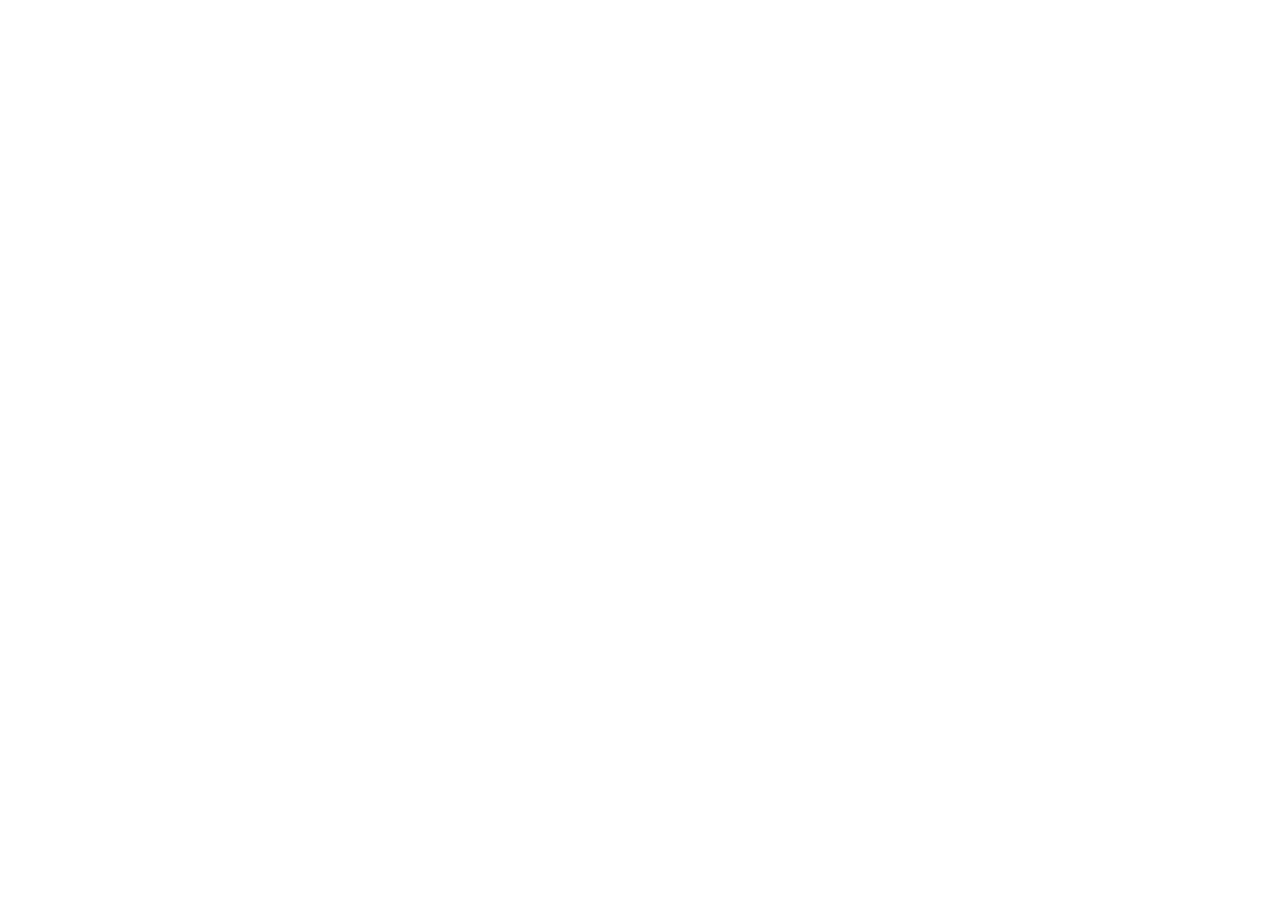
==== index.html @ b8d7ac58 "push" ====
<!DOCTYPE html>
<html lang="en">
<head>
    <meta charset="UTF-8">
    <meta name="viewport" content="width=device-width, initial-scale=1.0">
    <title>Document</title>
</head>
<body></body>
<script src="firstjavascript.js"></script>
</html>
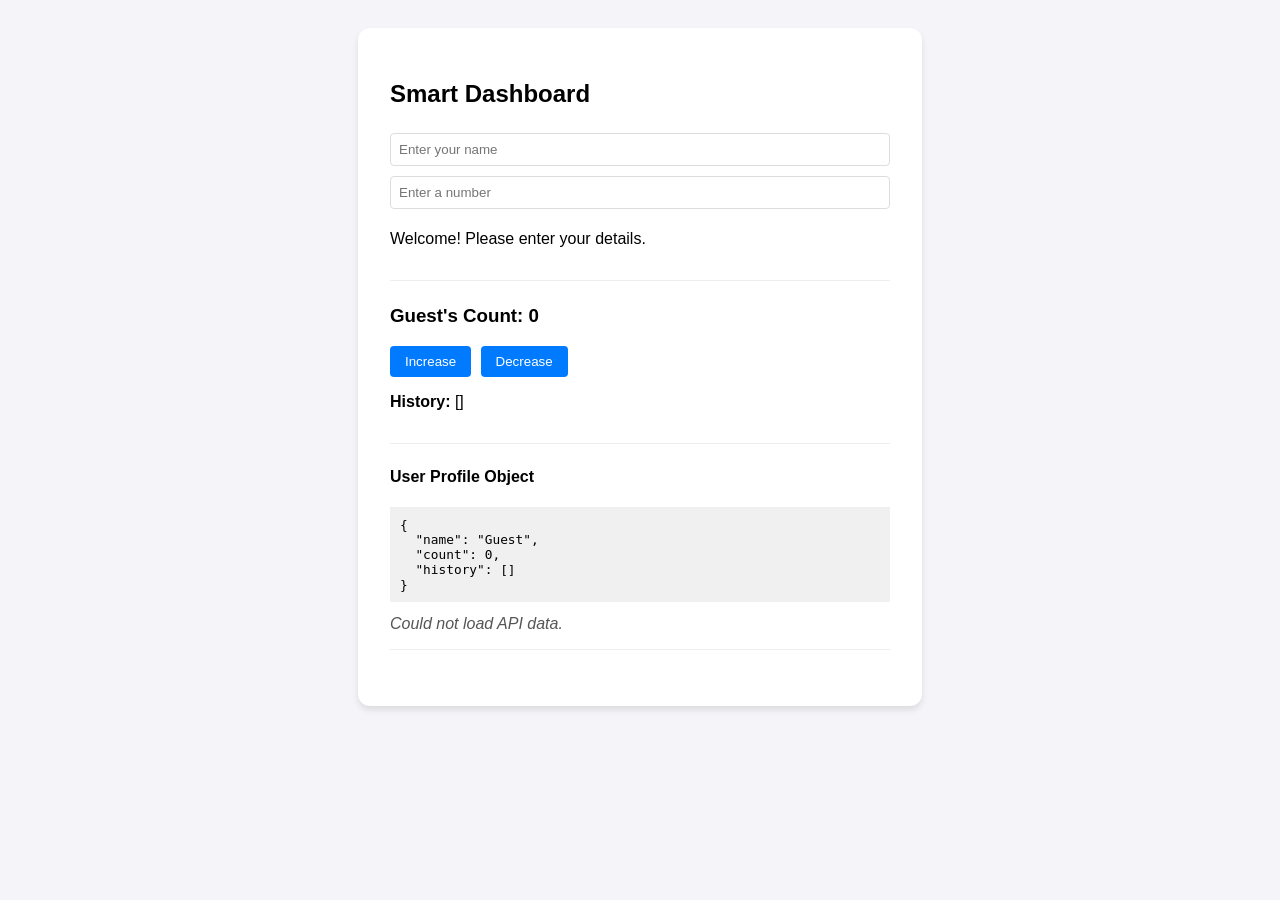
==== commit 837d0dfb: "add initial implementation of Smart User Dashboard" ====
--- a/index.html
+++ b/index.html
@@ -1,10 +1,163 @@
 <!DOCTYPE html>
 <html lang="en">
+
 <head>
     <meta charset="UTF-8">
     <meta name="viewport" content="width=device-width, initial-scale=1.0">
-    <title>Document</title>
+    <title>Smart User Dashboard</title>
+    <style>
+        :root {
+            --bg-color: #f4f4f9;
+            --card-bg: #ffffff;
+        }
+
+        body {
+            font-family: 'Segoe UI', sans-serif;
+            background-color: var(--bg-color);
+            transition: background 0.3s;
+            display: flex;
+            justify-content: center;
+            padding: 20px;
+        }
+
+        .container {
+            background: var(--card-bg);
+            padding: 2rem;
+            border-radius: 12px;
+            box-shadow: 0 4px 6px rgba(0, 0, 0, 0.1);
+            width: 100%;
+            max-width: 500px;
+        }
+
+        .section {
+            margin-bottom: 1.5rem;
+            border-bottom: 1px solid #eee;
+            padding-bottom: 1rem;
+        }
+
+        input {
+            padding: 8px;
+            margin: 5px 0;
+            border: 1px solid #ddd;
+            border-radius: 4px;
+            width: calc(100% - 18px);
+        }
+
+        button {
+            padding: 8px 15px;
+            cursor: pointer;
+            border: none;
+            border-radius: 4px;
+            background: #007bff;
+            color: white;
+            margin-right: 5px;
+        }
+
+        button:hover {
+            background: #0056b3;
+        }
+
+        .history-list {
+            font-size: 0.9rem;
+            color: #666;
+            max-height: 100px;
+            overflow-y: auto;
+        }
+
+        .alert-bg {
+            background-color: #ffeb3b !important;
+        }
+
+        /* High count warning */
+    </style>
 </head>
-<body></body>
-<script src="firstjavascript.js"></script>
+
+<body>
+
+    <div class="container" id="main-app">
+        <h2>Smart Dashboard</h2>
+
+        <div class="section">
+            <input type="text" id="userNameInput" placeholder="Enter your name">
+            <input type="number" id="userNumInput" placeholder="Enter a number">
+            <p id="welcomeMsg">Welcome! Please enter your details.</p>
+        </div>
+
+        <div class="section">
+            <h3 id="counterDisplay">User's Count: 0</h3>
+            <button onclick="updateCounter(1)">Increase</button>
+            <button onclick="updateCounter(-1)">Decrease</button>
+            <p><strong>History:</strong> <span id="historyDisplay">[]</span></p>
+        </div>
+
+        <div class="section" id="profileSection">
+            <h4>User Profile Object</h4>
+            <pre id="profileObjectDisplay" style="background: #f0f0f0; padding: 10px; font-size: 0.8rem;"></pre>
+            <div id="apiInfo" style="font-style: italic; color: #555;">Fetching extra data...</div>
+        </div>
+    </div>
+
+    <script>
+        let userProfile = {
+            name: "Guest",
+            count: 0,
+            history: []
+        };
+
+        const nameInput = document.getElementById('userNameInput');
+        const numInput = document.getElementById('userNumInput');
+        const welcomeMsg = document.getElementById('welcomeMsg');
+        const counterDisplay = document.getElementById('counterDisplay');
+        const historyDisplay = document.getElementById('historyDisplay');
+        const profileDisplay = document.getElementById('profileObjectDisplay');
+
+        nameInput.addEventListener('input', updateUI);
+        numInput.addEventListener('input', updateUI);
+
+        function updateUI() {
+            userProfile.name = nameInput.value || "Guest";
+            const num = parseInt(numInput.value);
+
+            let parity = isNaN(num) ? "" : (num % 2 === 0 ? "(Even)" : "(Odd)");
+            welcomeMsg.innerText = `Welcome, ${userProfile.name}! Your number ${num || 0} is ${parity}.`;
+
+            refreshDisplay();
+        }
+
+        function updateCounter(val) {
+            userProfile.count += val;
+            userProfile.history.push(userProfile.count);
+
+            if (userProfile.count > 10) {
+                document.body.classList.add('alert-bg');
+            } else {
+                document.body.classList.remove('alert-bg');
+            }
+
+            refreshDisplay();
+        }
+
+        function refreshDisplay() {
+            counterDisplay.innerText = `${userProfile.name}'s Count: ${userProfile.count}`;
+            historyDisplay.innerText = JSON.stringify(userProfile.history);
+            profileDisplay.innerText = JSON.stringify(userProfile, null, 2);
+        }
+
+        async function fetchExtraData() {
+            try {
+                const response = await fetch('https://jsonplaceholder.typicode.com/users/1');
+                const data = await response.json();
+                document.getElementById('apiInfo').innerText =
+                    `Verified Location: ${data.address.city} | Email: ${data.email}`;
+            } catch (error) {
+                document.getElementById('apiInfo').innerText = "Could not load API data.";
+            }
+        }
+
+        fetchExtraData();
+        refreshDisplay();
+    </script>
+
+</body>
+
 </html>
